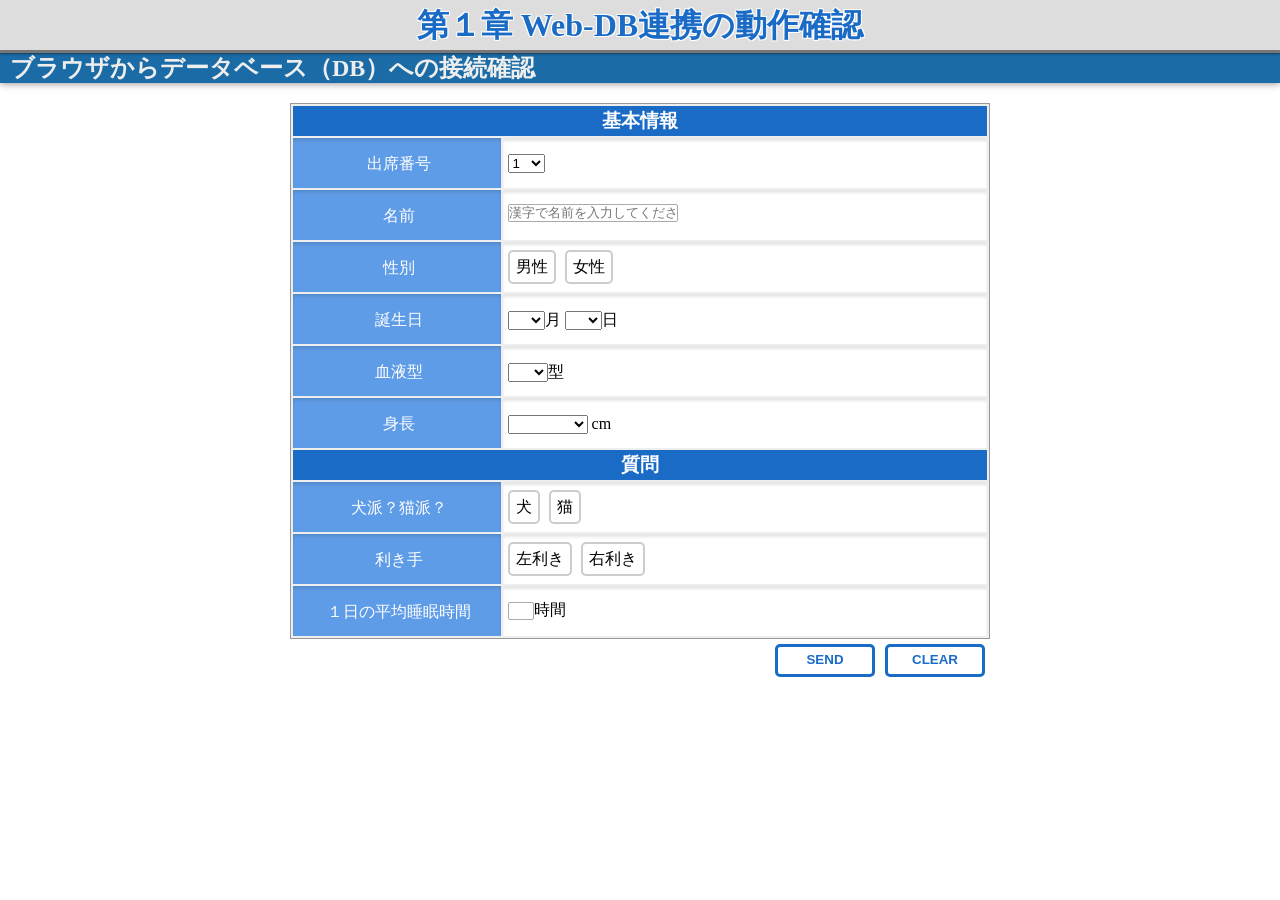
==== php/test200.html @ 5fdaafa3 "Add files via upload" ====
﻿<html>
<head>
<title>test200.php</title>
<link rel="stylesheet" type="text/css" href="../css/test_style.css">
<script>
function formCheck(){
    var flag = 0;

    // 入力必須項目が入力されているかチェック
    if( document . Form1 . frmName . value == "" ){ // 名前が未入力の場合
        flag = 1;
        document . getElementById( 'noticeName' ) . style . display = "inline-block"; // 【名前を入力して下さい】を表示
    }else{ // 名前が入力済みの場合
        document . getElementById( 'noticeName' ) . style . display = "none"; // 【名前を入力して下さい】を非表示
    }

    if(flag == 1){ // 入力必須項目に未入力があった場合
        window . alert( '項目を全て入力して下さい。' ); // アラートを表示
        return false; // 送信中止
    }else{ // 入力必須項目が全て入力済みだった場合
        return true; // 送信実行
    }

}
</script>
</head>
<body>
<h1>第１章 Web-DB連携の動作確認</h1>
<h2>ブラウザからデータベース（DB）への接続確認</h2>
<hr />
<div style="width:700px;margin:auto">
<script>
formCheck();
</script>
<form method="post" action="test201.php" onsubmit="return formCheck()" style="margin:auto" name="Form1">
<table id="tblQ">
<tr>
	<th colspan="2"><h3>基本情報</h3></th>
</tr>
<!--出席番号-->
<tr>
<td>
<span class="question">出席番号</span>
</td>
<td>
<select name="frmAtdnum" size="1">
<script>
for(var i = 1;i<=39;i++){
	document.write('<option value="'+i+'">'+i+'</option>\n');
}
</script>
</select>
</td>
</tr>
 <!--名前-->
<tr>
<td>
<span class="question">名前</span>
</td>
<td>
<input type="text" placeholder="漢字で名前を入力してください" name="frmName" >
<span id="noticeName" style="display: none; color: red;"> 【名前を入力して下さい】</span>
</td>
</tr>
 <!--性別-->
<tr>
<td>
<span class="question">性別</span>
</td>
<td>
<input type="radio" id="male" name="frmGender" value="男">
<label for="male">男性</label>
<input type="radio" id="female" name="frmGender" value="女">
<label for="female">女性</label><br>
<input type="radio" name="frmGender"value="" checked="checked" style="display:none;" />
<span id="notice" style="display: none; color: red;"> 【】</span>
</td>
</tr>
<!--誕生月-->
<tr>
<td>
<span class="question">誕生日</span>
</td>
<td>
<select name="frmBirthMonth">
<option value=""> </option>;
<script>
for(var i = 1;i<=12;i++){
	document.write("<option value='"+i+"'>"+i+"</option>");
}
</script>
</select>月
<!--誕生日-->
<select name="frmBirthDate">
<option value=""> </option>;
<script>
for(var i = 1;i<=31;i++){
	document.write("<option value='"+i+"'>"+i+"</option>");
}
</script>
</select>日
<span id="notice" style="display: none; color: red;"> 【】</span>
</td>
<!--血液型-->
<tr>
<td>
<span class="question">血液型</span>
</td>
<td>
<select name="frmBlood">
<option value=""> </option>;
<option value="A">A</option>
<option value="B">B</option>
<option value="O">O</option>
<option value="AB">AB</option>
</select>型
<span id="notice" style="display: none; color: red;"> 【】</span>
</td>
</tr>
<!--身長-->
<tr>
<td>
<span class="question">身長</span>
</td>
<td>
<select name="frmTall">
<option value=""></option>;
<script>
var tallMax = 130;
var i= 0;
var val=new Array("A","B","C","D","E","F","G","H","I","J","K","L","M","N","O","P","Q","R","S");
document.write('<option value="'+val[i]+'">～'+tallMax+'</option>');
while(tallMax <=210){
	tallMax= tallMax+5;
	i= i+1;
	var tallMin=tallMax-4;
	document.write('<option value="'+val[i]+'">'+tallMin+'～'+tallMax+'</option>');
}
document.write('<option value="'+val[i+1]+'">'+tallMax+'～</option>');
</script>
</select>
cm
<span id="notice" style="display: none; color: red;"> 【】</span>
</td>
</tr>
<tr>
<th colspan="2"><h3>質問</h3></th>
</tr>
<!--犬派 or 猫派-->
<tr>
<td>
<span class="question">犬派？猫派？</span>
</td>
<td>
<input type="radio" id="dog" name="frmPet" value="犬">
<label for="dog">犬</label>
<input type="radio" id="cat" name="frmPet" value="猫">
<label for="cat">猫</label>
<span id="notice" style="display: none; color: red;"> 【】</span>
</td>
</tr>
<!--利き手-->
<tr>
<td>
<span class="question">利き手</span>
</td>
<td>
<input type="radio" id="rightHand" name="frmHand" value="左利き">
<label for="rightHand">左利き</label>
<input type="radio" id="leftHand" name="frmHand" value="右利き">
<label for="leftHand">右利き</label><br>
<input type="radio" name="frmHand"value="" checked="checked" style="display:none;" />
<span id="notice" style="display: none; color: red;"> 【】</span>
</td>
</tr>
<!--平均睡眠時間-->
<tr>
<td>
<span class="question">１日の平均睡眠時間</span>
</td>
<td>
<input type="text" plaseholder="半角数字で入力してください" size="2" name="frmSleep">時間
<span id="notice" style="display: none; color: red;"> 【】</span>
</td>
</tr>
</table>
<div style="float:right">
<input type="submit" value="SEND"><input type="reset" value="CLEAR">
</div>
</form>

</div>


</body>
</html>
---- css/test_style.css ----
﻿@charset "utf-8"
@import url(Montserrat/Montserrat-Bold.ttf);
@font-face {
	font-family: 'HGRSMP';
    src: url('Fonts/HGRSMP.ttf') format('truetype');
}
*{margin:0;padding:0;}
h1 {
	width:100%;
	background: #ddd ;
	color: #1A6BC6 ;
	height:50px;
	display:inline-block;
	line-height:50px;
	border-bottom: 3px solid #777 ;
	text-shadow: white 1px 1px 0px, white 1px -1px 0, white -1px 1px 0, white -1px -1px 0 ;
	text-align:center;
	box-shadow:0 0 3px rgba(0,0,0,0.8);
}
h2{
	height:30px;
	line-height:30px;
	background: #1a6ba6 ;
	color: #eee;
	padding-left:10px;
	margin-bottom:20px;
	box-shadow:0 0 8px gray;
}
h2 ~ *{
	margin:10px
}
hr{display:none}
label{
	-webkit-user-select: none;
	user-select: none;
	line-height:25px;
}
article{
	width:90%;
	margin:auto;
	font-family:"メイリオ";
}
/*------------------------------------------------------------------------------------
                                     フォーム
-------------------------------------------------------------------------------------*/
form{
	font-family:"メイリオ";
	line-heigt:50px;
}
/*------------------------------------------------------------------------------------
                                    テキスト入力
-------------------------------------------------------------------------------------*/
input[type="text"],
input[type="password"]{
	border: solid #aaa 1px;
	border-radius: 2px;
	margin-bottom:5px;
	transition:box-shadow linear 0.15s;
	font-family:"メイリオ";
}
input[type="text"]:hover,
input[type="password"]:hover{
	box-shadow: 0 0 1px 0px gray inset;

}
input[type="text"]:focus,
input[type="password"]:focus{
	border: solid none 1px;
	outline: none;
	box-shadow: 0 0 3px 1px #1a6bc6;
}
/*------------------------------------------------------------------------------------
                                    ボタン
-------------------------------------------------------------------------------------*/
input[type="submit"],
input[type="button"],
input[type="file"],
input[type="reset"]{
	padding:0px !important;
	color: #1a6bc6;
	font-weight: bold;
	font-family: "Hiragino Kaku Gothic ProN","メイリオ", sans-serif;
	width: 100px;
	/*-webkit-background: linear-gradient(#3985db,#1a6bc6);
	-moz-background: linear-gradient(#3985db,#1a6bc6);
	-ms-background: linear-gradient(#3985db,#1a6bc6);
	background: linear-gradient(#3985db,#1a6bc6);*/
	background: white;
	border:solid 3px #1a6bc6;
	border-radius: 5px;
	line-height: 2.0em;
	box-shadow: none;
	transition:background linear 0.1s,color linear 0.1s;
	margin:5px;
	cursor:pointer;
	/*box-shadow: -1px 1px 1px 0px #fff7f7 inset,1px -1px 0 1px #a60000 inset;*/

}
input[type="submit"]:hover,
input[type="button"]:hover,
input[type="file"]:hover,
input[type="reset"]:hover{
	background: #1a6bc6;
	color:white;
}
input[type="submit"]:focus,
input[type="button"]:focus,
input[type="file"]:focus,
input[type="reset"]:focus{/*ボタンフォーカス*/
	outline: none;

}
input[type="submit"]:active,
input[type="button"]:active,
input[type="file"]:active,
input[type="reset"]:active{
	box-shadow: 0 4px 4px -5px black inset,0 -4px 4px -5px white inset;
}
input[type="submit"]:focus,
input[type="button"]:focus,
input[type="file"]:,
input[type="reset"]:active{}
/*------------------------------------------------------------------------------------
                              チェックボックス
-------------------------------------------------------------------------------------*/
input[type="checkbox"]{
	display: none;
	cursor: pointer;
}
input[type="checkbox"]+label{/*チェックボックス*/
	cursor: pointer;
	display: inline-block;
	position: relative;
	margin-right: 5px;
	padding: 0 3px;
	transition-property: background-color;
	transition-duration:0.2s;
	transition-delay:0s;
	border-radius: 5px;
}
input[type="checkbox"]+label:hover{ /*オンマウス状態のラベルの装飾*/
	background-color: #abe1ff;
	color: black;
	border-radius: 5px;
}
input[type="checkbox"]+label:after{
	display: block;
	position: absolute;
	content: "\2714";
	color: #1a6bc6;
	font-size: 0px;
	top: -2px;
	left: 5px;
	height: 10px;
	width: 10px;
	text-shadow:1px 1px 0px white,-1px -1px 0 white;
	transition-property:font-size;
	transition-duration:0.05s;
	transition-delay:0s;
	cursor: default;
}
input[type="checkbox"]+label:before{ /*チェックボックス装飾*/
	display:block;
	float: left;
	margin:0;
	content: "";
	margin-top: 5px;
	margin-right: 4px;
	/*margin:6px 2px 0;*/
	width: 10px;
	height: 10px;
	background-color: white;
	border: solid gray 2px;
	border-radius: 2px;
	position: relative;
	cursor: default;
}
input[type="checkbox"]:checked+label:after{/*チェック状態の装飾*/
	display: block;
	position: absolute;
	content: "\2714";
	color: #1a6bc6;
	font-size: 16px;
	top:-2px;
	left: 5px;
	height: 10px;
	width: 10px;
	text-shadow:1px 1px 0px white,-1px -1px 0 white,1px -1px 0px white;
}
input[type="checkbox"]:focus+label{/*フォーカス時*/
	box-shadow: 0 0 1px 1px #ff7f7f;
}
/*-------------------------------------------------------------------------------------
                              ラジオボタン
-------------------------------------------------------------------------------------*/
input[type="radio"]{
	display: none;
	cursor: pointer !important;
}
input[type="radio"]+label{/*チェックボックス*/
	cursor: pointer !important;
	display: inline-block;
	position: relative;
	margin-right: 5px;
	padding: 0 3px;
	transition-property: background-color;
	transition-duration:0.2s;
	transition-delay:0s;
	border-radius: 5px;
	border:2px solid #ccc;
	height:30px;
	line-height:30px;
	padding-left:6px;
	padding-right:6px;
	background:white;
}
input[type="radio"]+label:hover{ /*オンマウス状態のラベルの装飾*/
	background-color: #1a6bc6;
	color: white;
	border-color:#1a6bc6;
	border-radius: 5px;
}
input[type="radio"]:checked+label{
	border:2px solid #1a6bc6;
	color:#1a6bc6;
	background:white;
}
/*
input[type="radio"]+label:after{
	display: block;
	position: absolute;
	font-size: 0px;
	top: -2px;
	left: 5px;
	background: white	;
	transition:background 0.5s linear;
	cursor: pointer;
}
input[type="radio"]+label:before{ /*チェックボックス装飾*/
	display:block;
	float: left;
	margin:0;
	content: "";
	margin-top: 5px;
	margin-right: 4px;
	/*margin:6px 2px 0;*/
	width: 10px;
	height: 10px;
	background-color: white;
	border: solid gray 2px;
	border-radius: 50%;
	position: relative;
	cursor: pointer;
}
input[type="radio"]:checked+label:after{/*チェック状態の装飾*/
	display: block;
	position: absolute;
	content: " ";
	background: #1a6bc6;
	font-size: 10px;
	margin:auto;
	height: 8px;
	width: 8px;
	top:8px;
	left:6px;
	border-radius:8px
	/* text-shadow:1px 1px 0px white,-1px -1px 0 white,1px -1px 0px white; */
}
*/
input[type="radio"]:focus+label{/*フォーカス時*/
	box-shadow: 0 0 1px 1px #ff7f7f;
}
/*-------------------------------------------------------------------------------------
                              テーブル
-------------------------------------------------------------------------------------*/
table{
	background: #eee;
	border:solid 1px #1a6bc6;
}
th{
	height:30px;
	background: #1a6bc6;
	color:white;
}
tr:nth-child(odd) td{
	background:#c8e2ff;
}
td{
	padding-left:5px;
	height:25px;
	box-shadow: 0 3px 3px rgba(0,0,0,0.1) inset;
	line-height:25px;
	background:#d9ebff;
	/*text-shadow:0 0 1px black;*/
	transition:box-shadow linear 0.2s,font-size linear 0.2s,color linear 0.2s,background linear 0.2s,text-shadow linear 0.2s;
}
#tblDB{
	width:700px;
	margin:auto;
	margin-top:30px;
	table-layout:fixed;
}
#tblDB th:nth-child(1){width:70px}
#tblDB th:nth-child(2){width:120px;}

#tblQ{
	width:700px;
	border-color:#999;
}
#tblQ td{
	background:white;
	height:50px;
}
#tblQ td:nth-child(odd){
	text-align:center;
	background: #5F9CE7;
	color:white;
	width:30%;
}

.v1:hover,.v2:hover,.v3:hover,.v4:hover,.v5:hover,.v6:hover,.v7:hover,.v8:hover,.v9:hover,.v10:hover,
.h1:hover,.h2:hover,.h3:hover,.h4:hover,.h5:hover,.h6:hover,.h7:hover,.h8:hover,.h9:hover,.h10:hover{
}
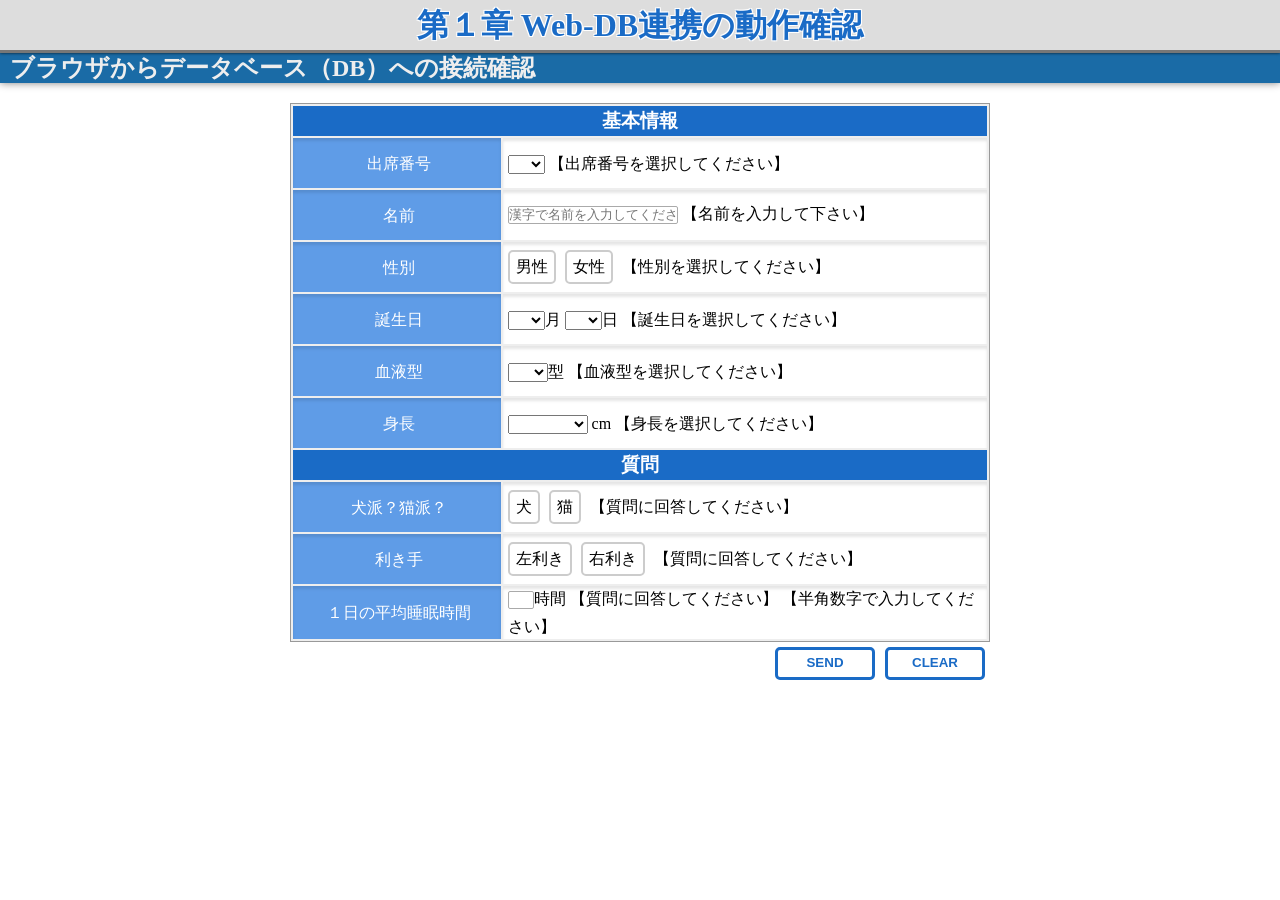
==== commit e9791bbb: "Add files via upload" ====
--- a/php/test200.html
+++ b/php/test200.html
@@ -2,27 +2,10 @@
 <head>
 <title>test200.php</title>
 <link rel="stylesheet" type="text/css" href="../css/test_style.css">
-<script>
-function formCheck(){
-    var flag = 0;
+<script type="text/javascript" src="../js/check.js"></script>
+<script type="text/javascript" src="../js/jquery-1.8.1.min.js"></script>
+<script type="text/javascript" src="../js/jquery-1.12.4.min.js"></script>
 
-    // 入力必須項目が入力されているかチェック
-    if( document . Form1 . frmName . value == "" ){ // 名前が未入力の場合
-        flag = 1;
-        document . getElementById( 'noticeName' ) . style . display = "inline-block"; // 【名前を入力して下さい】を表示
-    }else{ // 名前が入力済みの場合
-        document . getElementById( 'noticeName' ) . style . display = "none"; // 【名前を入力して下さい】を非表示
-    }
-
-    if(flag == 1){ // 入力必須項目に未入力があった場合
-        window . alert( '項目を全て入力して下さい。' ); // アラートを表示
-        return false; // 送信中止
-    }else{ // 入力必須項目が全て入力済みだった場合
-        return true; // 送信実行
-    }
-
-}
-</script>
 </head>
 <body>
 <h1>第１章 Web-DB連携の動作確認</h1>
@@ -44,12 +27,15 @@
 </td>
 <td>
 <select name="frmAtdnum" size="1">
+<<option value=""></option>
 <script>
 for(var i = 1;i<=39;i++){
 	document.write('<option value="'+i+'">'+i+'</option>\n');
 }
 </script>
 </select>
+<span class="notice" id="noticeAtdnum" > 【出席番号を選択してください】</span>
+
 </td>
 </tr>
  <!--名前-->
@@ -59,7 +45,7 @@
 </td>
 <td>
 <input type="text" placeholder="漢字で名前を入力してください" name="frmName" >
-<span id="noticeName" style="display: none; color: red;"> 【名前を入力して下さい】</span>
+<span class="notice" id="noticeName" > 【名前を入力して下さい】</span>
 </td>
 </tr>
  <!--性別-->
@@ -71,9 +57,9 @@
 <input type="radio" id="male" name="frmGender" value="男">
 <label for="male">男性</label>
 <input type="radio" id="female" name="frmGender" value="女">
-<label for="female">女性</label><br>
+<label for="female">女性</label>
 <input type="radio" name="frmGender"value="" checked="checked" style="display:none;" />
-<span id="notice" style="display: none; color: red;"> 【】</span>
+<span class="notice" id="noticeGender" > 【性別を選択してください】</span>
 </td>
 </tr>
 <!--誕生月-->
@@ -99,7 +85,7 @@
 }
 </script>
 </select>日
-<span id="notice" style="display: none; color: red;"> 【】</span>
+<span class="notice" id="noticeBirth" > 【誕生日を選択してください】</span>
 </td>
 <!--血液型-->
 <tr>
@@ -114,7 +100,7 @@
 <option value="O">O</option>
 <option value="AB">AB</option>
 </select>型
-<span id="notice" style="display: none; color: red;"> 【】</span>
+<span class="notice" id="noticeBlood" > 【血液型を選択してください】</span>
 </td>
 </tr>
 <!--身長-->
@@ -140,7 +126,7 @@
 </script>
 </select>
 cm
-<span id="notice" style="display: none; color: red;"> 【】</span>
+<span class="notice" id="noticeTall" > 【身長を選択してください】</span>
 </td>
 </tr>
 <tr>
@@ -152,11 +138,12 @@
 <span class="question">犬派？猫派？</span>
 </td>
 <td>
-<input type="radio" id="dog" name="frmPet" value="犬">
+<input type="radio" id="dog" name="frmQ1" value="犬">
 <label for="dog">犬</label>
-<input type="radio" id="cat" name="frmPet" value="猫">
+<input type="radio" id="cat" name="frmQ1" value="猫">
 <label for="cat">猫</label>
-<span id="notice" style="display: none; color: red;"> 【】</span>
+<input type="radio" name="frmQ1"value="" checked="checked" style="display:none;" />
+<span class="notice" id="noticeQ1" > 【質問に回答してください】</span>
 </td>
 </tr>
 <!--利き手-->
@@ -165,12 +152,12 @@
 <span class="question">利き手</span>
 </td>
 <td>
-<input type="radio" id="rightHand" name="frmHand" value="左利き">
-<label for="rightHand">左利き</label>
-<input type="radio" id="leftHand" name="frmHand" value="右利き">
-<label for="leftHand">右利き</label><br>
+<input type="radio" id="rightHand" name="frmQ2" value="左利き">
+<label for="rightHand" >左利き</label>
+<input type="radio" id="leftHand" name="frmQ2" value="右利き">
+<label for="leftHand">右利き</label>
 <input type="radio" name="frmHand"value="" checked="checked" style="display:none;" />
-<span id="notice" style="display: none; color: red;"> 【】</span>
+<span class="notice" id="noticeQ2" > 【質問に回答してください】</span>
 </td>
 </tr>
 <!--平均睡眠時間-->
@@ -179,8 +166,9 @@
 <span class="question">１日の平均睡眠時間</span>
 </td>
 <td>
-<input type="text" plaseholder="半角数字で入力してください" size="2" name="frmSleep">時間
-<span id="notice" style="display: none; color: red;"> 【】</span>
+<input type="text" plaseholder="半角数字で入力してください" size="2" name="frmQ3">時間
+<span class="notice" id="noticeQ3" > 【質問に回答してください】</span>
+<span class="notice" id="noticeQ3number" > 【半角数字で入力してください】</span>
 </td>
 </tr>
 </table>
@@ -188,9 +176,7 @@
 <input type="submit" value="SEND"><input type="reset" value="CLEAR">
 </div>
 </form>
-
 </div>
-
 
 </body>
 </html>
